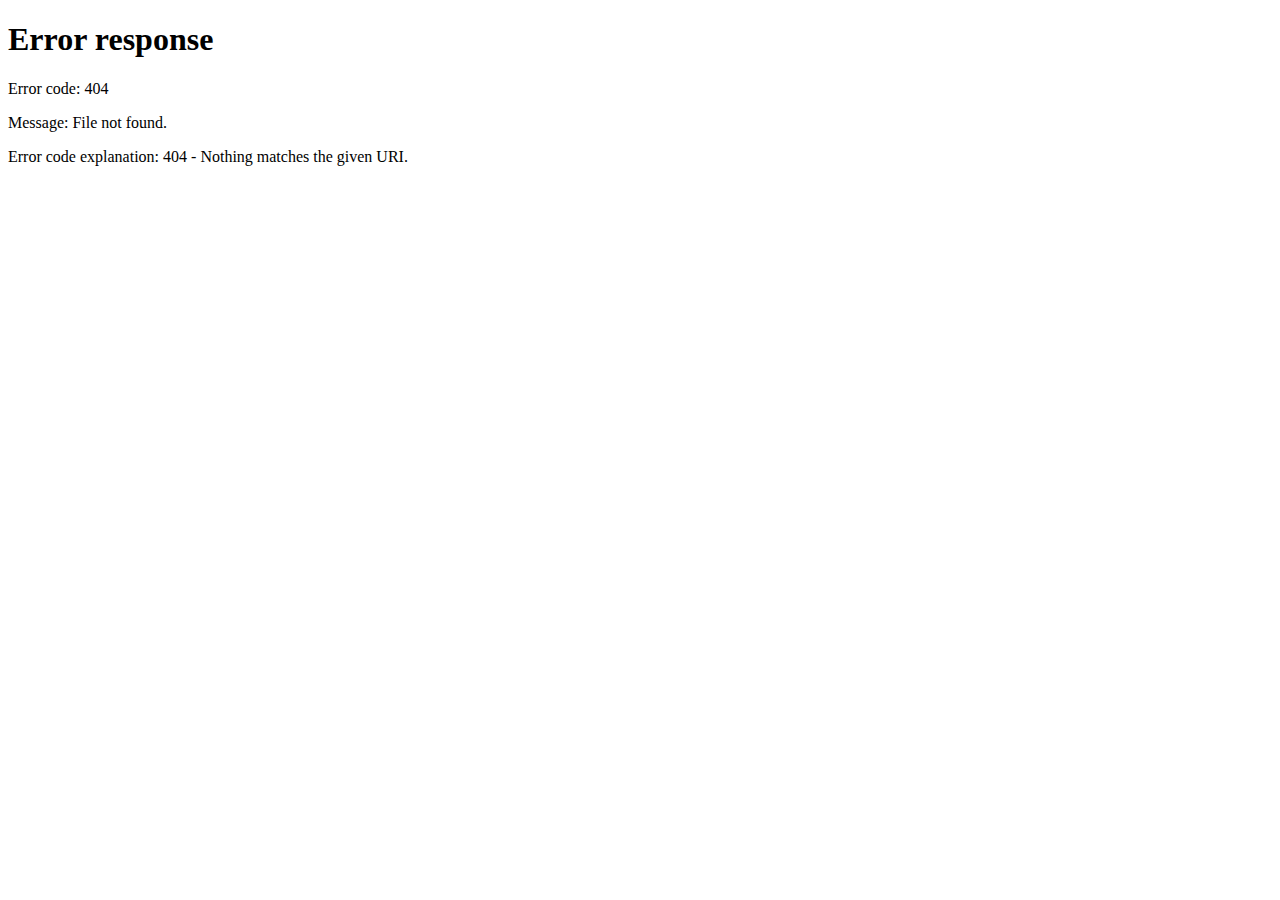
==== index.html @ a6902c25 "Update index.html" ====
<html>
<script>
    document.cookie = "style=dark;";
    if (document.cookie.includes("style=dark")) {
        document.location.href = "index.darkmode.html";
    } else if (document.cookie.includes("style=light")) {
        document.location.href = "index.lightmode.html";
    } else {
        //document.location.href = "index.lightmode.html";
    }

</script>

<p>Unable to to find style. Pick your style <a href="../index.darkmode.html">dark</a> or <a href="../index.lightmode.html">light</a></p>

</html>
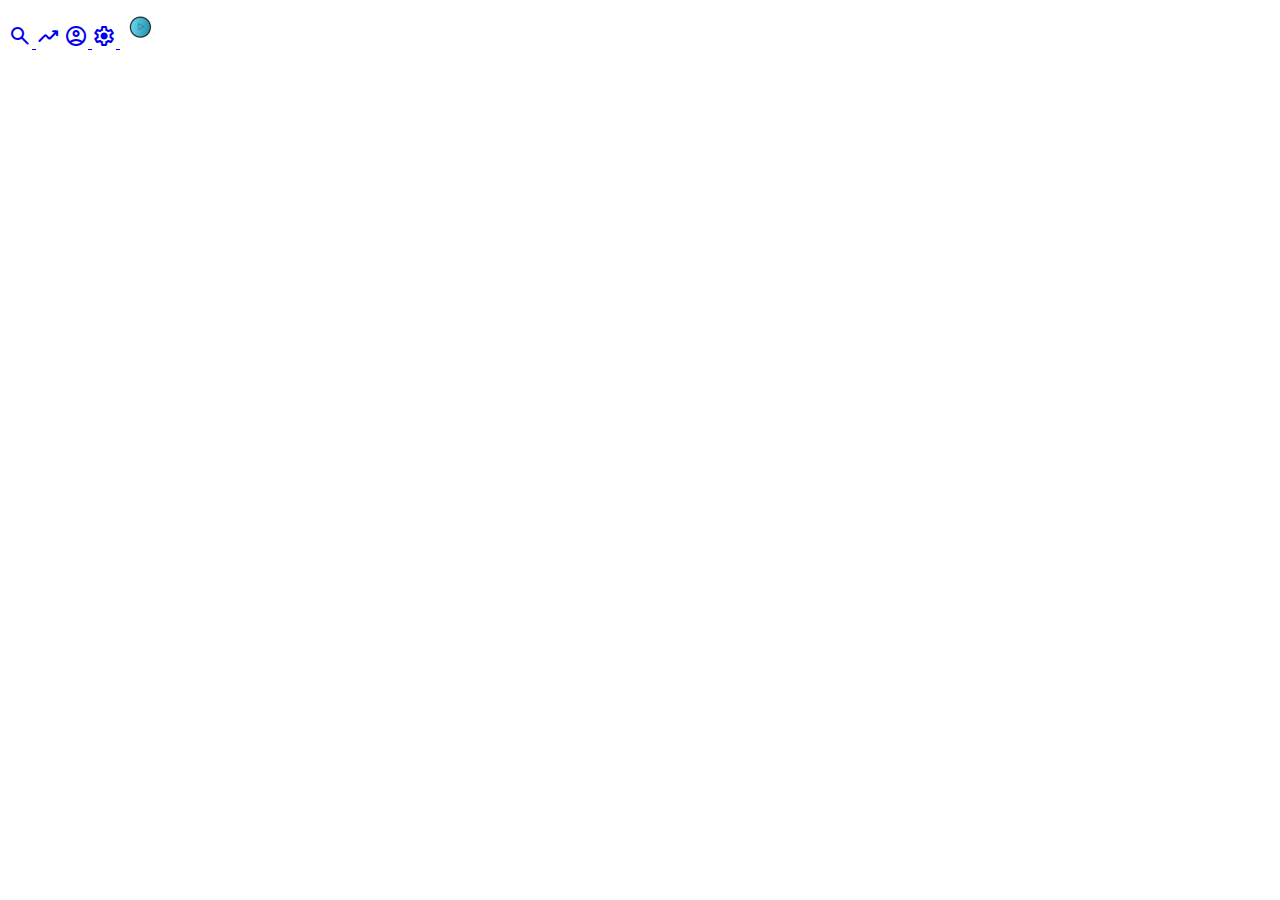
==== commit 51ef0768: "Fixed some stuff" ====
--- a/index.html
+++ b/index.html
@@ -11,6 +11,6 @@
 
 </script>
 
-<p>Unable to to find style. Pick your style <a href="../index.darkmode.html">dark</a> or <a href="../index.lightmode.html">light</a></p>
+<p>We could not detect your theme please select one <a href="../index.darkmode.html">Darkmode</a> or <a href="../index.lightmode.html">Lightmode</a></p>
 
 </html>
